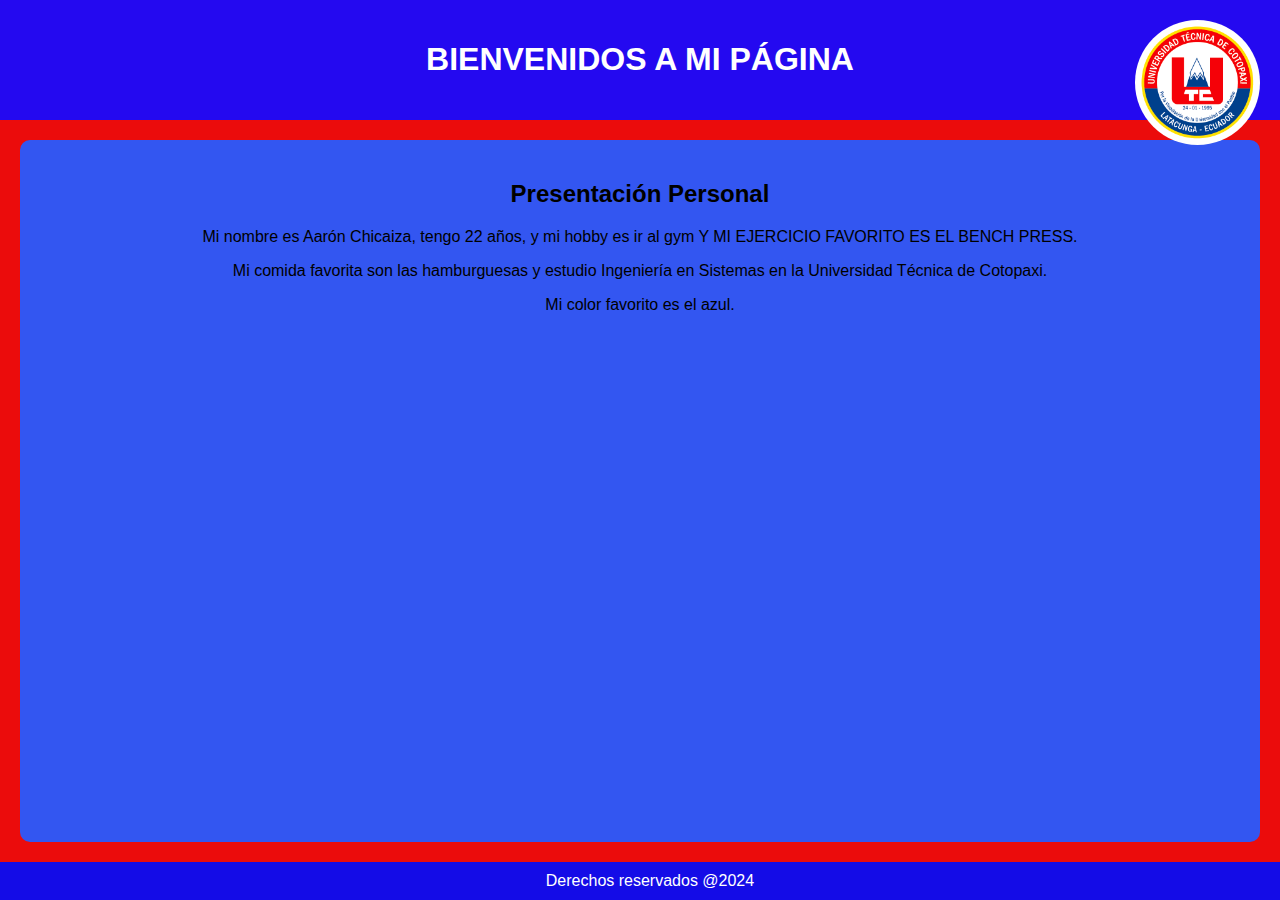
==== index.html @ b04ff42a "first coming" ====
<!DOCTYPE html>
<html lang="es">

<head>
    <!-- Indica el espacio para exportar librerías y metadatos -->
    <meta name="keywords" content="gestión, sistema, quinto"> <!-- Palabras clave para motores de búsqueda -->

    <meta charset="UTF-8"> <!-- Tipo de codificación de archivos HTML/ACEPTA CARACTERES ESPECÍFICOS [UTF-8] -->

    <title>Presentación de Aarón</title>

    <!-- REFERENCIAR AL CSS -->
    <link rel="stylesheet" href="styles.css">
</head>

<body>
    <!-- CONTENIDO DEL HTML -->
    <header>
        <h1>BIENVENIDOS A MI PÁGINA</h1>
    </header>
    <main>
        <div>
            <h2>Presentación Personal</h2>
            <p>Mi nombre es Aarón Chicaiza, tengo 22 años, y mi hobby es ir al gym Y MI EJERCICIO FAVORITO ES EL BENCH PRESS.</p>
            <p>Mi comida favorita son las hamburguesas y estudio Ingeniería en Sistemas en la Universidad Técnica de Cotopaxi.</p>
            <p>Mi color favorito es el azul.</p>
            <img src="img.png" alt="Imagen de Aarón" class="profile-img">
        </div>
    </main>
    <footer>
        Derechos reservados @2024
    </footer>
</body>

</html>
---- styles.css ----
body {
    font-family: Arial, sans-serif;
    background-color: #eb0c0c; 
    color: #000000; 
    margin: 0; 
    display: flex;
    flex-direction: column;
    min-height: 100vh; 
}

header {
    background-color: #2409f0; 
    color: white; 
    padding: 20px;
    text-align: center;
    position: relative; 
}

.profile-img {
    width: 125px; 
    height: auto; 
    border-radius: 50%; 
    position: absolute; 
    top: 20px; 
    right: 20px; 
}

main {
    flex: 1;
    margin: 20px;
    padding: 20px;
    background-color: rgb(51, 86, 241); 
    border-radius: 10px; 
    text-align: center; 
}

footer {
    background-color: #140ce7; 
    color: white; 
    text-align: center;
    padding: 10px;
    position: relative;
    width: 100%;
    bottom: 0;
}
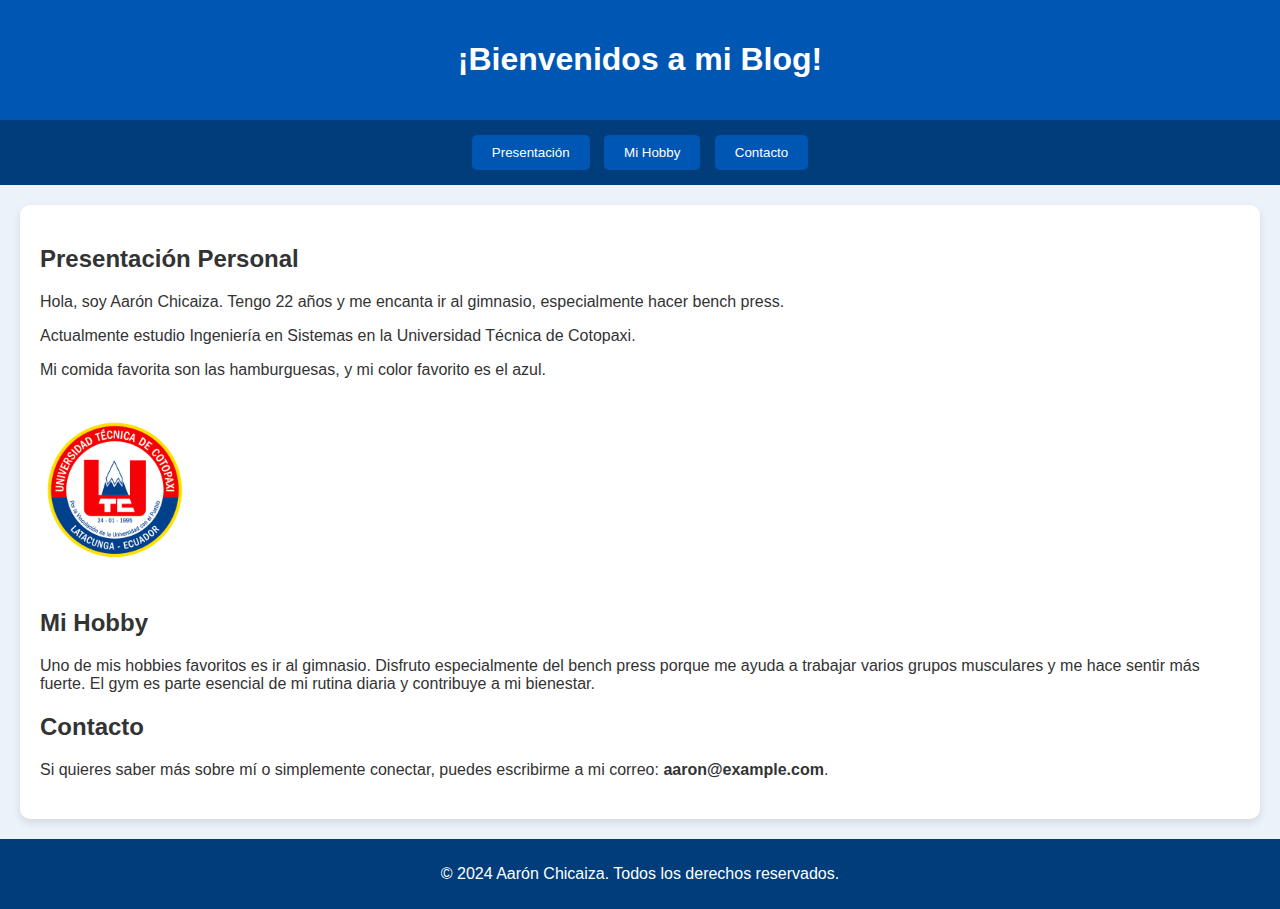
==== commit daead56a: "index.html" ====
--- a/index.html
+++ b/index.html
@@ -2,33 +2,43 @@
 <html lang="es">
 
 <head>
-    <!-- Indica el espacio para exportar librerías y metadatos -->
-    <meta name="keywords" content="gestión, sistema, quinto"> <!-- Palabras clave para motores de búsqueda -->
-
-    <meta charset="UTF-8"> <!-- Tipo de codificación de archivos HTML/ACEPTA CARACTERES ESPECÍFICOS [UTF-8] -->
-
-    <title>Presentación de Aarón</title>
-
-    <!-- REFERENCIAR AL CSS -->
+    <meta charset="UTF-8">
+    <meta name="viewport" content="width=device-width, initial-scale=1.0">
+    <meta name="keywords" content="gestión, sistema, quinto">
+    <title>Blog Personal de Aarón</title>
     <link rel="stylesheet" href="styles.css">
 </head>
 
 <body>
-    <!-- CONTENIDO DEL HTML -->
     <header>
-        <h1>BIENVENIDOS A MI PÁGINA</h1>
+        <h1>¡Bienvenidos a mi Blog!</h1>
     </header>
+    <nav>
+        <button onclick="location.href='#presentacion'">Presentación</button>
+        <button onclick="location.href='#hobby'">Mi Hobby</button>
+        <button onclick="location.href='#contacto'">Contacto</button>
+    </nav>
     <main>
-        <div>
+        <section id="presentacion">
             <h2>Presentación Personal</h2>
-            <p>Mi nombre es Aarón Chicaiza, tengo 22 años, y mi hobby es ir al gym Y MI EJERCICIO FAVORITO ES EL BENCH PRESS.</p>
-            <p>Mi comida favorita son las hamburguesas y estudio Ingeniería en Sistemas en la Universidad Técnica de Cotopaxi.</p>
-            <p>Mi color favorito es el azul.</p>
+            <p>Hola, soy Aarón Chicaiza. Tengo 22 años y me encanta ir al gimnasio, especialmente hacer bench press.</p>
+            <p>Actualmente estudio Ingeniería en Sistemas en la Universidad Técnica de Cotopaxi.</p>
+            <p>Mi comida favorita son las hamburguesas, y mi color favorito es el azul.</p>
             <img src="img.png" alt="Imagen de Aarón" class="profile-img">
-        </div>
+        </section>
+
+        <section id="hobby">
+            <h2>Mi Hobby</h2>
+            <p>Uno de mis hobbies favoritos es ir al gimnasio. Disfruto especialmente del bench press porque me ayuda a trabajar varios grupos musculares y me hace sentir más fuerte. El gym es parte esencial de mi rutina diaria y contribuye a mi bienestar.</p>
+        </section>
+
+        <section id="contacto">
+            <h2>Contacto</h2>
+            <p>Si quieres saber más sobre mí o simplemente conectar, puedes escribirme a mi correo: <strong>aaron@example.com</strong>.</p>
+        </section>
     </main>
     <footer>
-        Derechos reservados @2024
+        <p>© 2024 Aarón Chicaiza. Todos los derechos reservados.</p>
     </footer>
 </body>
 
--- a/styles.css
+++ b/styles.css
@@ -1,45 +1,60 @@
 body {
     font-family: Arial, sans-serif;
-    background-color: #eb0c0c; 
-    color: #000000; 
-    margin: 0; 
-    display: flex;
-    flex-direction: column;
-    min-height: 100vh; 
+    background-color: #ebf2fa;
+    color: #333;
+    margin: 0;
+    padding: 0;
 }
 
 header {
-    background-color: #2409f0; 
-    color: white; 
+    background-color: #0056b3;
+    color: white;
     padding: 20px;
     text-align: center;
-    position: relative; 
+}
+
+nav {
+    background-color: #003d7a;
+    padding: 10px;
+    text-align: center;
+}
+
+nav button {
+    margin: 5px;
+    padding: 10px 20px;
+    background-color: #0056b3;
+    color: white;
+    border: none;
+    border-radius: 5px;
+    cursor: pointer;
+}
+
+nav button:hover {
+    background-color: #004290;
+}
+
+main {
+    margin: 20px;
+    padding: 20px;
+    background-color: white;
+    border-radius: 10px;
+    box-shadow: 0 4px 8px rgba(0, 0, 0, 0.1);
+}
+
+main section {
+    margin-bottom: 20px;
 }
 
 .profile-img {
-    width: 125px; 
-    height: auto; 
-    border-radius: 50%; 
-    position: absolute; 
-    top: 20px; 
-    right: 20px; 
-}
-
-main {
-    flex: 1;
-    margin: 20px;
-    padding: 20px;
-    background-color: rgb(51, 86, 241); 
-    border-radius: 10px; 
-    text-align: center; 
+    width: 150px;
+    height: 150px;
+    border-radius: 50%;
+    margin: 20px 0;
 }
 
 footer {
-    background-color: #140ce7; 
-    color: white; 
+    background-color: #003d7a;
+    color: white;
     text-align: center;
     padding: 10px;
-    position: relative;
-    width: 100%;
-    bottom: 0;
 }
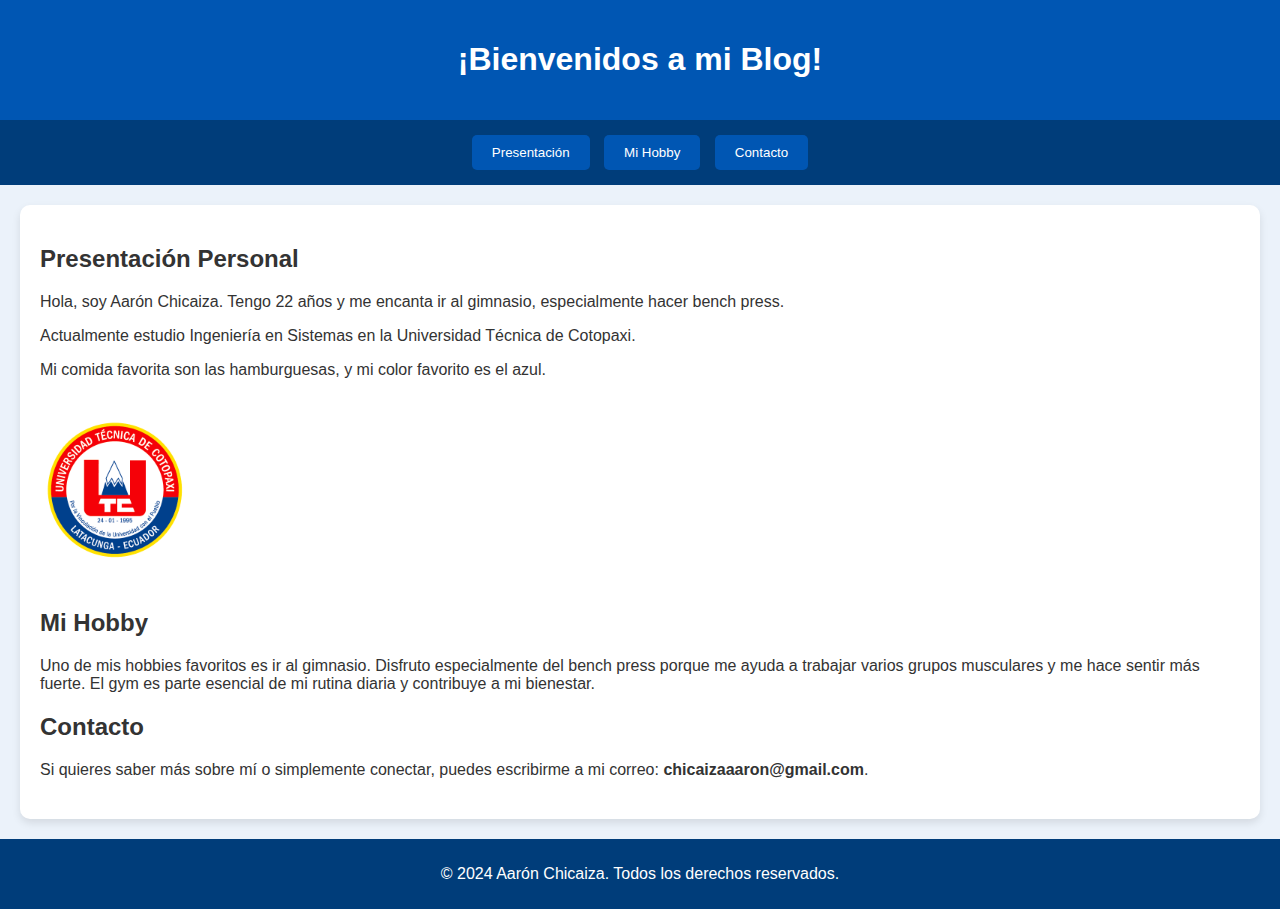
==== commit e6502e0a: "index.html" ====
--- a/index.html
+++ b/index.html
@@ -34,7 +34,7 @@
 
         <section id="contacto">
             <h2>Contacto</h2>
-            <p>Si quieres saber más sobre mí o simplemente conectar, puedes escribirme a mi correo: <strong>aaron@example.com</strong>.</p>
+            <p>Si quieres saber más sobre mí o simplemente conectar, puedes escribirme a mi correo: <strong>chicaizaaaron@gmail.com</strong>.</p>
         </section>
     </main>
     <footer>
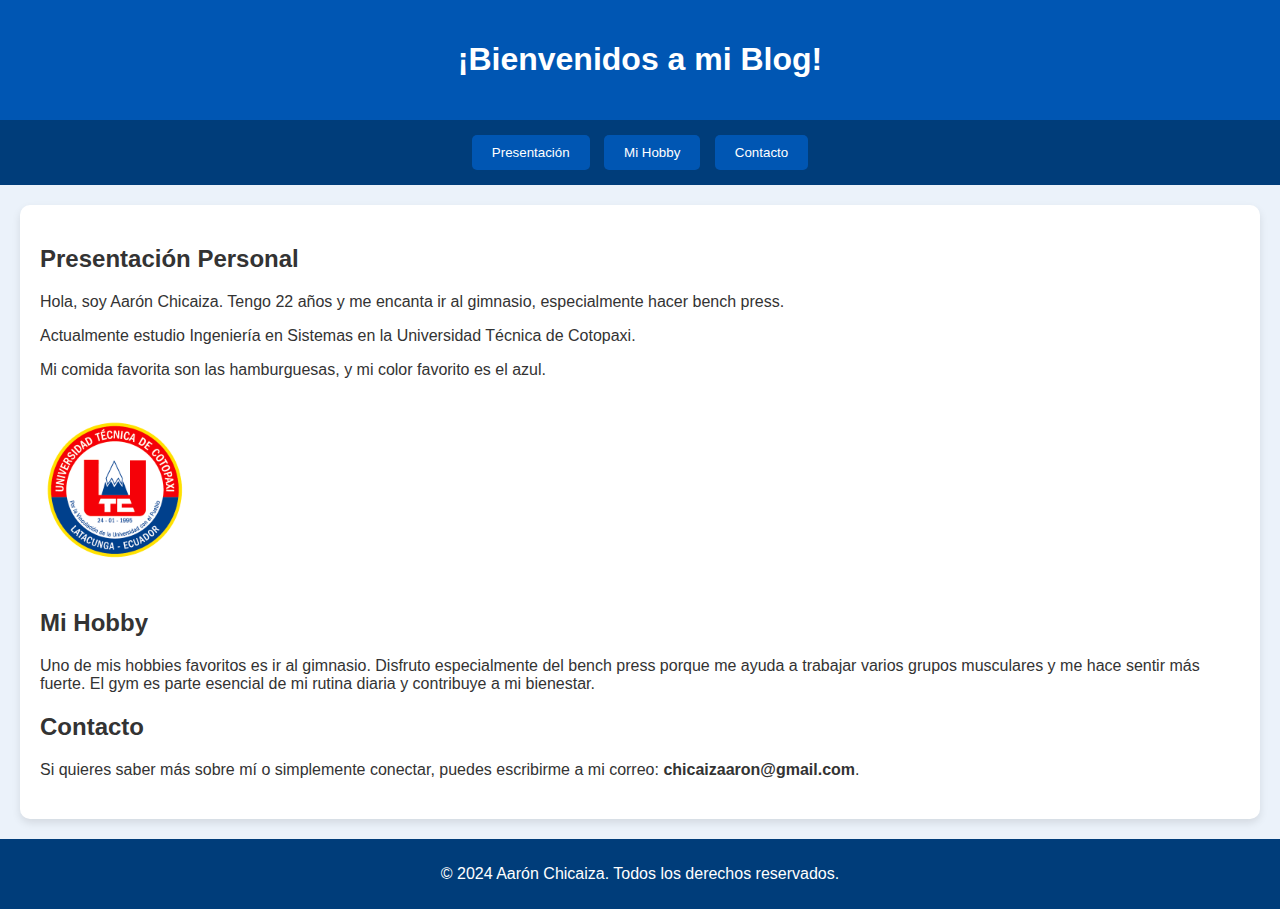
==== commit 256e3f85: "index.html" ====
--- a/index.html
+++ b/index.html
@@ -34,7 +34,7 @@
 
         <section id="contacto">
             <h2>Contacto</h2>
-            <p>Si quieres saber más sobre mí o simplemente conectar, puedes escribirme a mi correo: <strong>chicaizaaaron@gmail.com</strong>.</p>
+            <p>Si quieres saber más sobre mí o simplemente conectar, puedes escribirme a mi correo: <strong>chicaizaaron@gmail.com</strong>.</p>
         </section>
     </main>
     <footer>
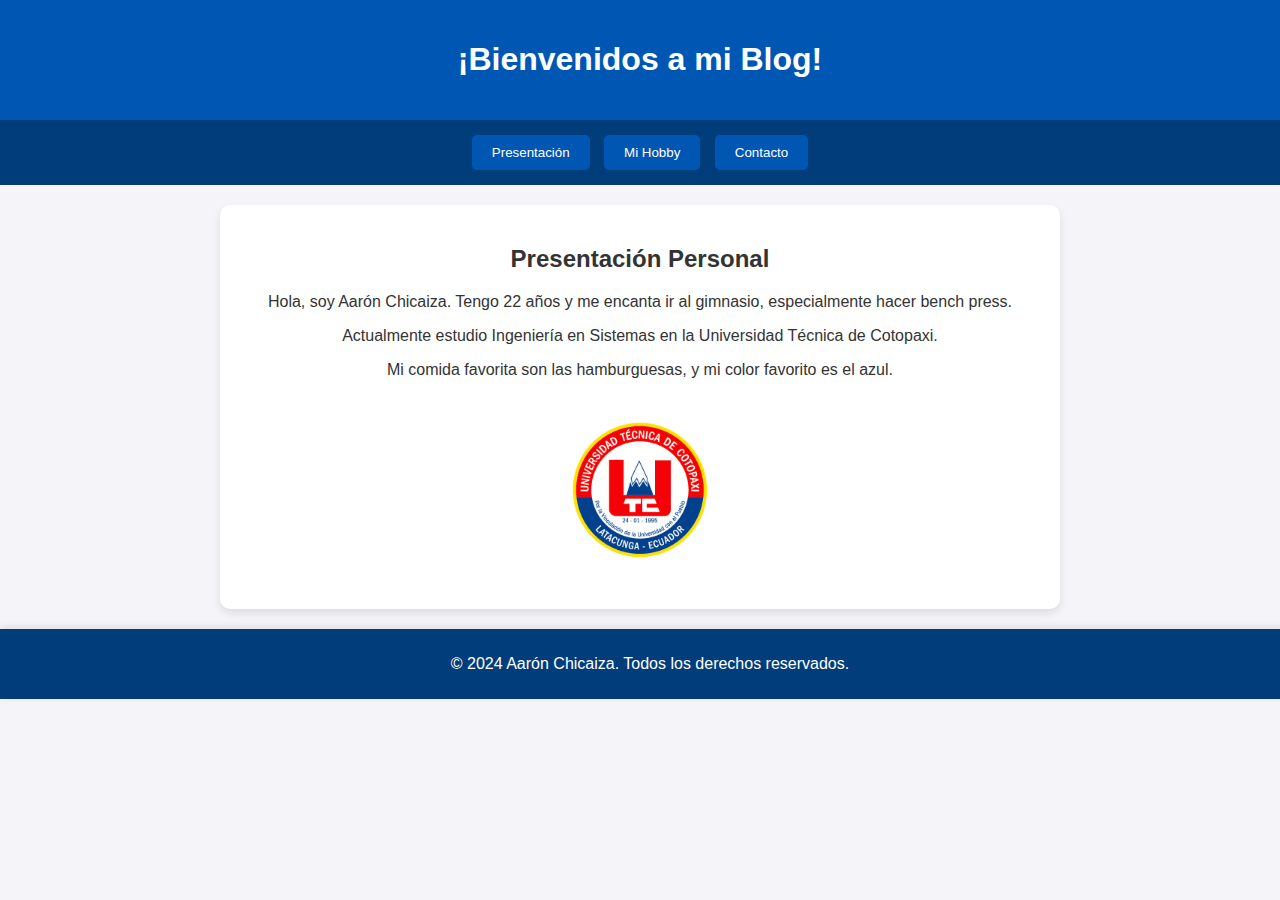
==== commit adddc843: "styles.css" ====
--- a/index.html
+++ b/index.html
@@ -4,7 +4,8 @@
 <head>
     <meta charset="UTF-8">
     <meta name="viewport" content="width=device-width, initial-scale=1.0">
-    <meta name="keywords" content="gestión, sistema, quinto">
+    <meta name="keywords" content="gestión, sistema, quinto, blog, personal">
+    <meta name="description" content="Blog personal de Aarón Chicaiza, estudiante de Ingeniería en Sistemas. Descubre más sobre mi vida, mis hobbies y cómo contactarme.">
     <title>Blog Personal de Aarón</title>
     <link rel="stylesheet" href="styles.css">
 </head>
@@ -13,13 +14,15 @@
     <header>
         <h1>¡Bienvenidos a mi Blog!</h1>
     </header>
+
     <nav>
-        <button onclick="location.href='#presentacion'">Presentación</button>
-        <button onclick="location.href='#hobby'">Mi Hobby</button>
-        <button onclick="location.href='#contacto'">Contacto</button>
+        <button type="button" onclick="mostrarSeccion('presentacion')">Presentación</button>
+        <button type="button" onclick="mostrarSeccion('hobby')">Mi Hobby</button>
+        <button type="button" onclick="mostrarSeccion('contacto')">Contacto</button>
     </nav>
+
     <main>
-        <section id="presentacion">
+        <section id="presentacion" class="seccion">
             <h2>Presentación Personal</h2>
             <p>Hola, soy Aarón Chicaiza. Tengo 22 años y me encanta ir al gimnasio, especialmente hacer bench press.</p>
             <p>Actualmente estudio Ingeniería en Sistemas en la Universidad Técnica de Cotopaxi.</p>
@@ -27,19 +30,30 @@
             <img src="img.png" alt="Imagen de Aarón" class="profile-img">
         </section>
 
-        <section id="hobby">
+        <section id="hobby" class="seccion" style="display: none;">
             <h2>Mi Hobby</h2>
-            <p>Uno de mis hobbies favoritos es ir al gimnasio. Disfruto especialmente del bench press porque me ayuda a trabajar varios grupos musculares y me hace sentir más fuerte. El gym es parte esencial de mi rutina diaria y contribuye a mi bienestar.</p>
+            <p>Uno de mis hobbies favoritos es ir al gimnasio. Disfruto especialmente del bench press porque me ayuda a trabajar varios grupos musculares y me hace sentir más fuerte.</p>
+            <p>El gym es parte esencial de mi rutina diaria y contribuye a mi bienestar.</p>
         </section>
 
-        <section id="contacto">
+        <section id="contacto" class="seccion" style="display: none;">
             <h2>Contacto</h2>
-            <p>Si quieres saber más sobre mí o simplemente conectar, puedes escribirme a mi correo: <strong>chicaizaaron@gmail.com</strong>.</p>
+            <p>Si quieres saber más sobre puedes escribirme a mi correo: <strong>chicaizaaaron@gmail.com</strong>.</p>
         </section>
     </main>
+
     <footer>
         <p>© 2024 Aarón Chicaiza. Todos los derechos reservados.</p>
     </footer>
+
+    <script>
+        function mostrarSeccion(seccionId) {
+            const secciones = document.querySelectorAll('.seccion');
+            secciones.forEach(seccion => {
+                seccion.style.display = seccion.id === seccionId ? 'block' : 'none';
+            });
+        }
+    </script>
 </body>
 
 </html>
--- a/styles.css
+++ b/styles.css
@@ -1,20 +1,24 @@
+
 body {
-    font-family: Arial, sans-serif;
-    background-color: #ebf2fa;
+    font-family: 'Arial', sans-serif;
+    background-color: #f4f4f9;
     color: #333;
     margin: 0;
     padding: 0;
 }
 
+
 header {
-    background-color: #0056b3;
-    color: white;
+    background-color: #0056b3; 
+    color: #fff;
     padding: 20px;
     text-align: center;
+    box-shadow: 0 4px 8px rgba(0, 0, 0, 0.1); 
 }
 
+
 nav {
-    background-color: #003d7a;
+    background-color: #003d7a; 
     padding: 10px;
     text-align: center;
 }
@@ -27,34 +31,60 @@
     border: none;
     border-radius: 5px;
     cursor: pointer;
+    transition: background-color 0.3s ease, transform 0.2s ease;
 }
 
 nav button:hover {
-    background-color: #004290;
+    background-color: #004290; 
+    transform: scale(1.05); 
 }
 
+
 main {
-    margin: 20px;
+    margin: 20px auto;
     padding: 20px;
-    background-color: white;
+    max-width: 800px; 
+    background-color: #fff;
     border-radius: 10px;
     box-shadow: 0 4px 8px rgba(0, 0, 0, 0.1);
+    text-align: center;
 }
 
-main section {
-    margin-bottom: 20px;
-}
 
 .profile-img {
     width: 150px;
     height: 150px;
     border-radius: 50%;
     margin: 20px 0;
+    object-fit: cover; 
 }
+
 
 footer {
     background-color: #003d7a;
     color: white;
     text-align: center;
     padding: 10px;
+    position: relative;
+    width: 100%;
+    bottom: 0;
+    box-shadow: 0 -2px 8px rgba(0, 0, 0, 0.1);
 }
+
+
+@media (max-width: 600px) {
+    nav button {
+        width: 100%;
+        margin: 10px 0;
+    }
+
+    main {
+        margin: 10px;
+        padding: 15px;
+    }
+
+    .profile-img {
+        width: 120px; 
+        height: 120px;
+    }
+}
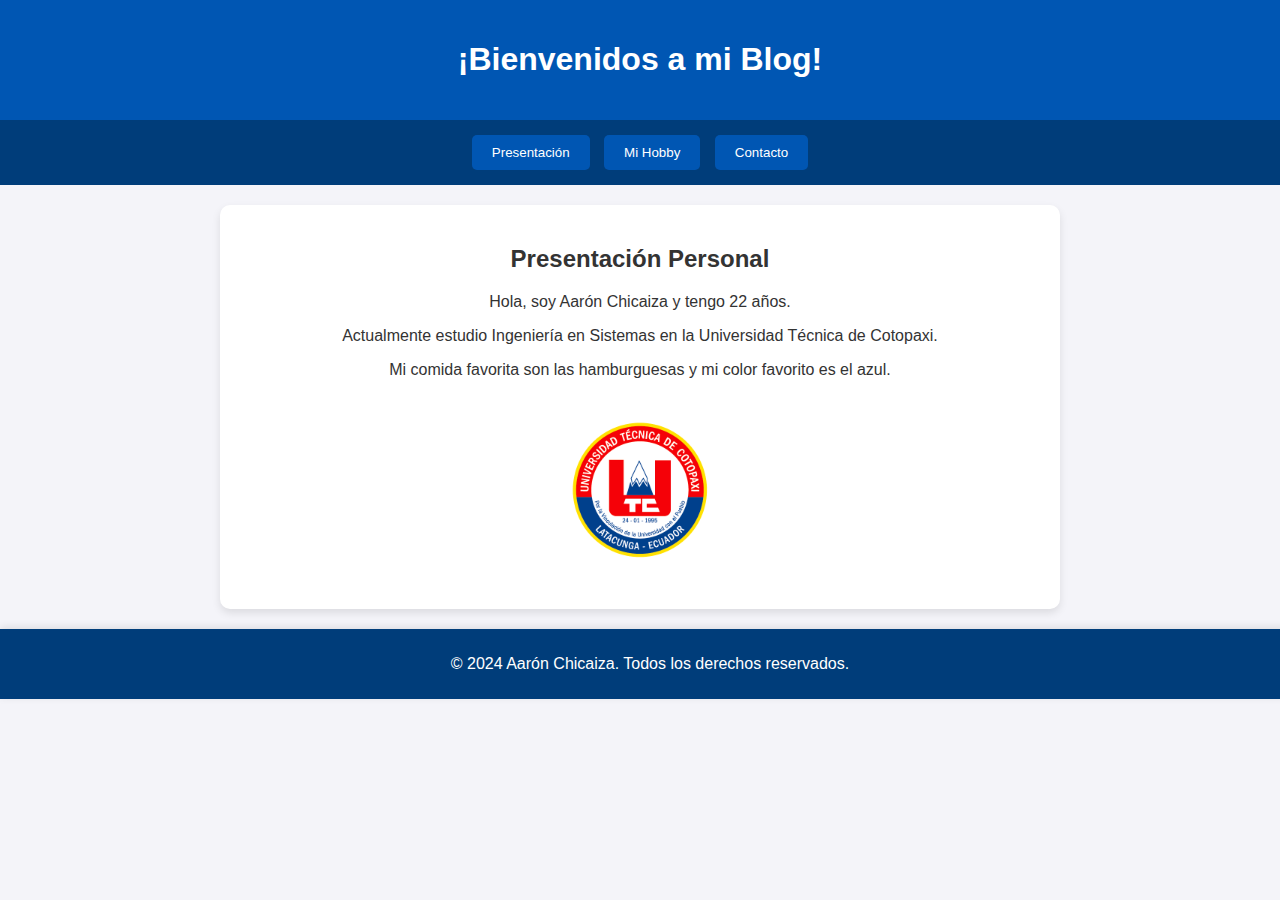
==== commit e67c0379: "index.html" ====
--- a/index.html
+++ b/index.html
@@ -11,41 +11,50 @@
 </head>
 
 <body>
+    <!-- Encabezado principal -->
     <header>
         <h1>¡Bienvenidos a mi Blog!</h1>
     </header>
 
+    <!-- Barra de navegación -->
     <nav>
         <button type="button" onclick="mostrarSeccion('presentacion')">Presentación</button>
         <button type="button" onclick="mostrarSeccion('hobby')">Mi Hobby</button>
         <button type="button" onclick="mostrarSeccion('contacto')">Contacto</button>
     </nav>
 
+    <!-- Contenidos dinámicos -->
     <main>
         <section id="presentacion" class="seccion">
             <h2>Presentación Personal</h2>
-            <p>Hola, soy Aarón Chicaiza. Tengo 22 años y me encanta ir al gimnasio, especialmente hacer bench press.</p>
+            <p>Hola, soy Aarón Chicaiza y tengo 22 años.</p>
             <p>Actualmente estudio Ingeniería en Sistemas en la Universidad Técnica de Cotopaxi.</p>
-            <p>Mi comida favorita son las hamburguesas, y mi color favorito es el azul.</p>
+            <p>Mi comida favorita son las hamburguesas y mi color favorito es el azul.</p>
             <img src="img.png" alt="Imagen de Aarón" class="profile-img">
         </section>
 
         <section id="hobby" class="seccion" style="display: none;">
             <h2>Mi Hobby</h2>
-            <p>Uno de mis hobbies favoritos es ir al gimnasio. Disfruto especialmente del bench press porque me ayuda a trabajar varios grupos musculares y me hace sentir más fuerte.</p>
+            <p>Uno de mis hobbies favoritos es ir al gimnasio. Mi ejercicio favorito es el bench press porque me ayuda a trabajar varios grupos musculares y me hace sentir más fuerte.</p>
             <p>El gym es parte esencial de mi rutina diaria y contribuye a mi bienestar.</p>
         </section>
 
         <section id="contacto" class="seccion" style="display: none;">
             <h2>Contacto</h2>
-            <p>Si quieres saber más sobre puedes escribirme a mi correo: <strong>chicaizaaaron@gmail.com</strong>.</p>
+            <p>Si quieres saber más sobre mí, puedes escribirme a mi correo o visitar mi Facebook: <strong>chicaizaaaron@gmail.com</strong>.</p>
+            <!-- Botón para ir a Facebook -->
+            <button onclick="window.open('https://www.facebook.com/isaac.chicaisa.1', '_blank')" style="margin-top: 20px; padding: 10px 20px; background-color: #4267B2; color: white; border: none; border-radius: 5px; cursor: pointer;">
+                Ir a mi Facebook
+            </button>
         </section>
     </main>
 
+    <!-- Pie de página -->
     <footer>
         <p>© 2024 Aarón Chicaiza. Todos los derechos reservados.</p>
     </footer>
 
+    <!-- Script para cambiar entre secciones -->
     <script>
         function mostrarSeccion(seccionId) {
             const secciones = document.querySelectorAll('.seccion');
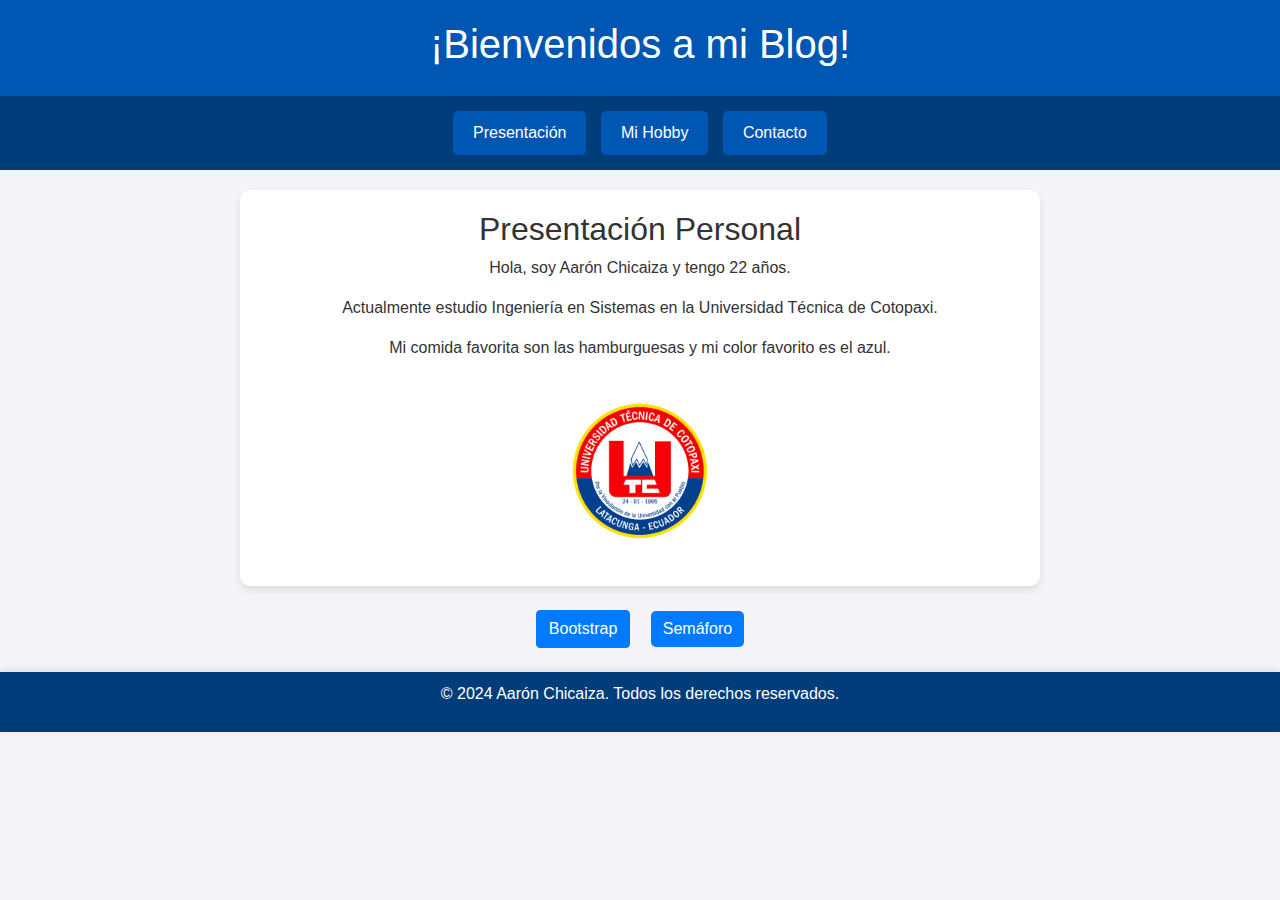
==== commit 707cdab8: "index.html" ====
--- a/index.html
+++ b/index.html
@@ -7,6 +7,7 @@
     <meta name="keywords" content="gestión, sistema, quinto, blog, personal">
     <meta name="description" content="Blog personal de Aarón Chicaiza, estudiante de Ingeniería en Sistemas. Descubre más sobre mi vida, mis hobbies y cómo contactarme.">
     <title>Blog Personal de Aarón</title>
+    <link href="https://stackpath.bootstrapcdn.com/bootstrap/4.5.2/css/bootstrap.min.css" rel="stylesheet">
     <link rel="stylesheet" href="styles.css">
 </head>
 
@@ -49,6 +50,12 @@
         </section>
     </main>
 
+    <!-- Botones para ir a las páginas "inde.html" y "sem.html" -->
+    <div class="text-center my-4">
+        <button class="btn btn-primary" onclick="window.location.href='inde.html'">Bootstrap</button>
+        <button class="btn btn-electric-blue ml-3" onclick="window.location.href='sem.html'">Semáforo</button>
+    </div>
+
     <!-- Pie de página -->
     <footer>
         <p>© 2024 Aarón Chicaiza. Todos los derechos reservados.</p>
--- a/styles.css
+++ b/styles.css
@@ -1,4 +1,3 @@
-
 body {
     font-family: 'Arial', sans-serif;
     background-color: #f4f4f9;
@@ -7,7 +6,6 @@
     padding: 0;
 }
 
-
 header {
     background-color: #0056b3; 
     color: #fff;
@@ -15,7 +13,6 @@
     text-align: center;
     box-shadow: 0 4px 8px rgba(0, 0, 0, 0.1); 
 }
-
 
 nav {
     background-color: #003d7a; 
@@ -39,7 +36,6 @@
     transform: scale(1.05); 
 }
 
-
 main {
     margin: 20px auto;
     padding: 20px;
@@ -50,7 +46,6 @@
     text-align: center;
 }
 
-
 .profile-img {
     width: 150px;
     height: 150px;
@@ -58,7 +53,6 @@
     margin: 20px 0;
     object-fit: cover; 
 }
-
 
 footer {
     background-color: #003d7a;
@@ -70,7 +64,6 @@
     bottom: 0;
     box-shadow: 0 -2px 8px rgba(0, 0, 0, 0.1);
 }
-
 
 @media (max-width: 600px) {
     nav button {
@@ -88,3 +81,17 @@
         height: 120px;
     }
 }
+
+.btn-electric-blue {
+    background-color: #007BFF;
+    color: white;
+    border: none;
+    border-radius: 5px;
+    cursor: pointer;
+    transition: background-color 0.3s ease, transform 0.2s ease;
+}
+
+.btn-electric-blue:hover {
+    background-color: #0056b3;
+    transform: scale(1.05);
+}
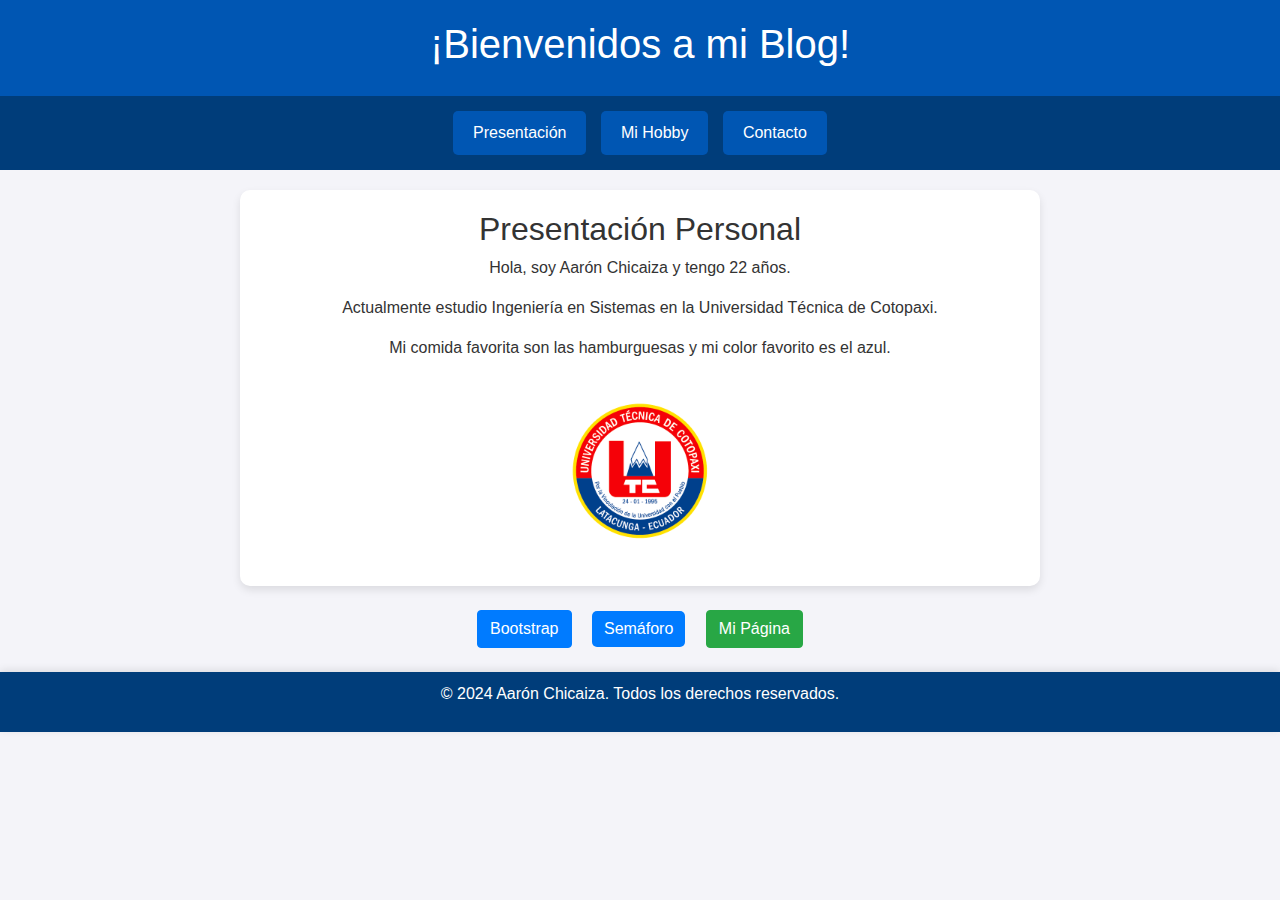
==== commit 6a5ed863: "" ====
--- a/index.html
+++ b/index.html
@@ -54,6 +54,7 @@
     <div class="text-center my-4">
         <button class="btn btn-primary" onclick="window.location.href='inde.html'">Bootstrap</button>
         <button class="btn btn-electric-blue ml-3" onclick="window.location.href='sem.html'">Semáforo</button>
+        <button class="btn btn-success ml-3" onclick="window.location.href='mipagina.html'">Mi Página</button>
     </div>
 
     <!-- Pie de página -->
